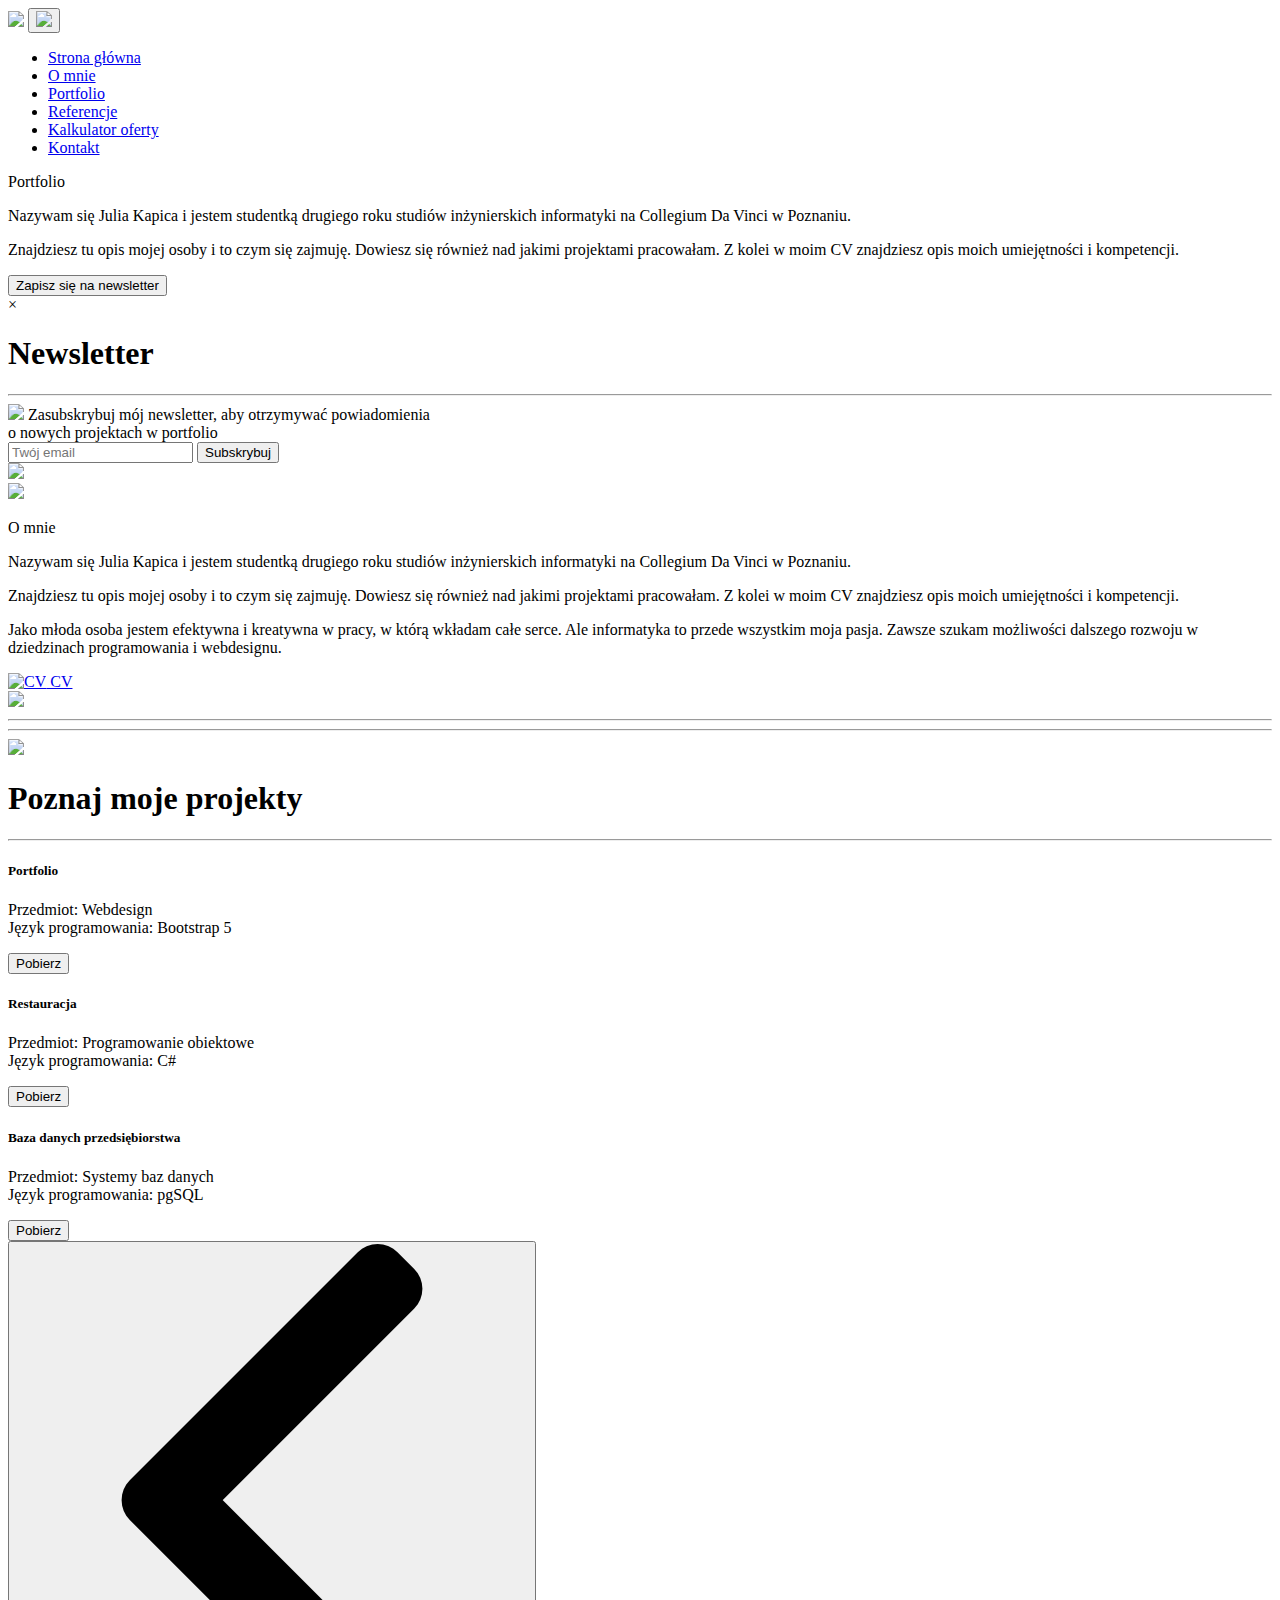
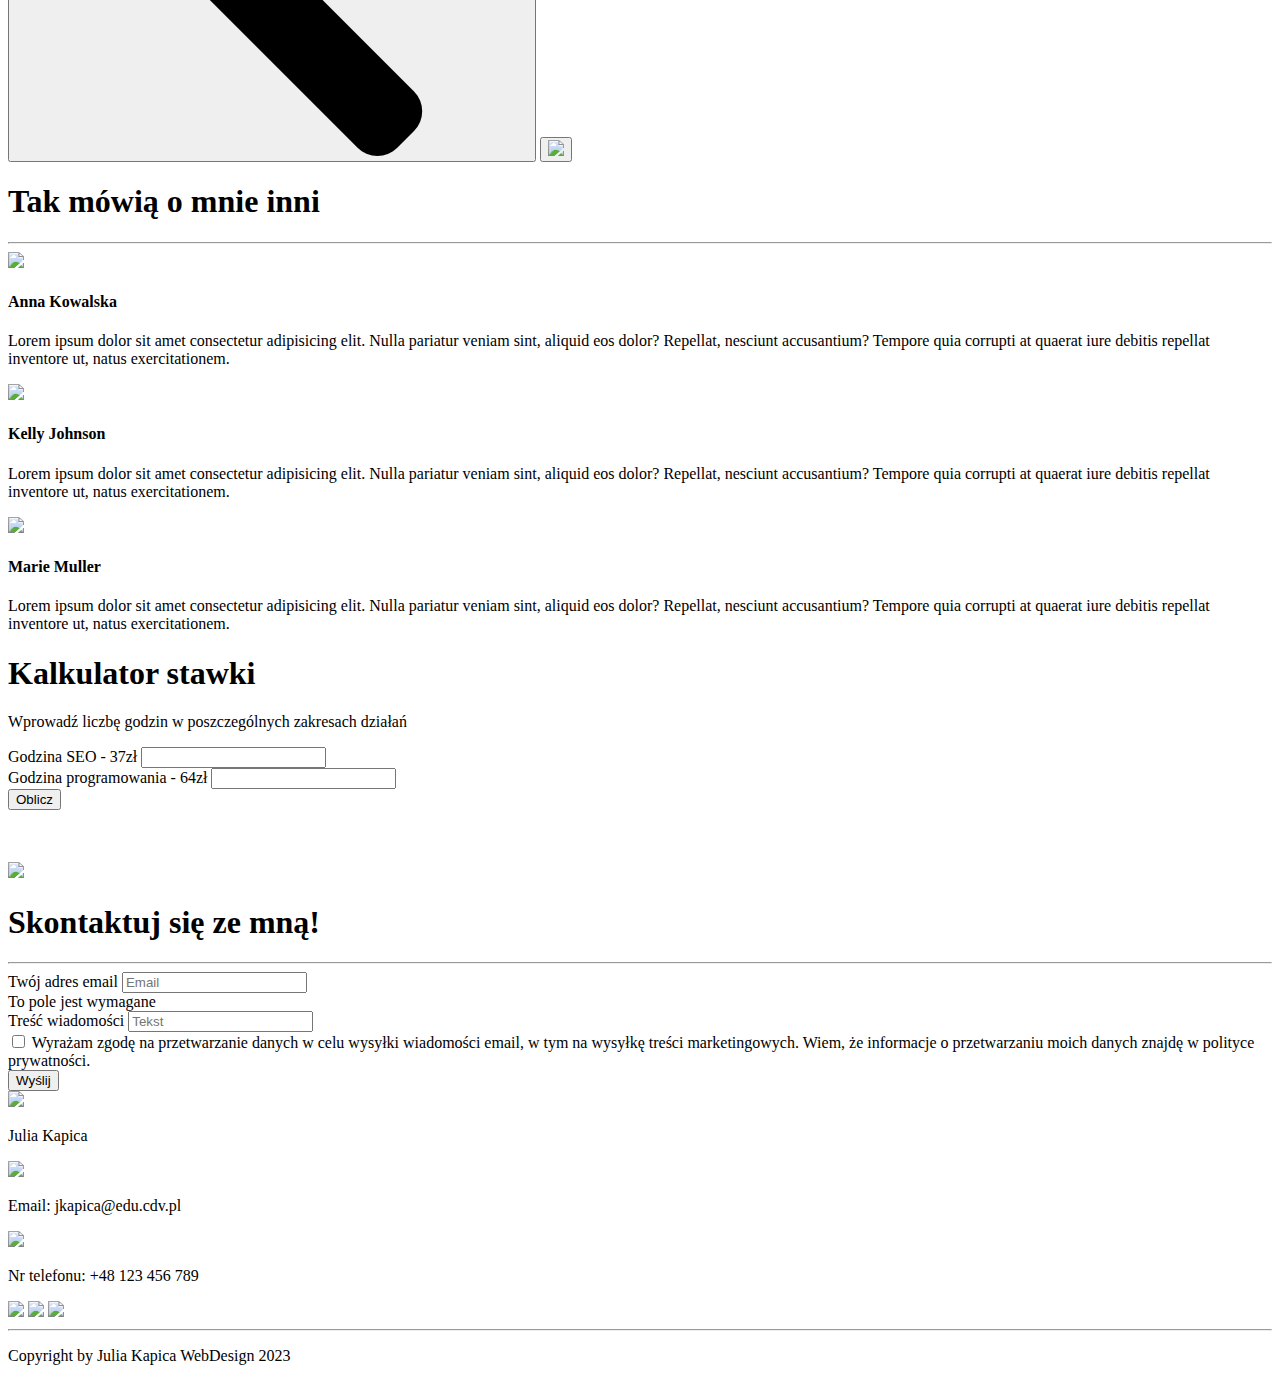
==== Portfolio/index.html @ a7f55874 "Add files via upload" ====
<!DOCTYPE html>
<html lang="pl">
  <head>
    <meta charset="UTF-8" />
    <meta name="viewport" content="width=device-width, initial-scale=1.0" />
    <title>Portfolio</title>

    <script src="https://cdn.jsdelivr.net/npm/@popperjs/core@2.9.2/dist/umd/popper.min.js"></script>

    <script
      src="https://cdn.jsdelivr.net/npm/popper.js@1.16.0/dist/umd/popper.min.js"
      integrity="sha384-Q6E9RHvbIyZFJoft+2mJbHaEWldlvI9IOYy5n3zV9zzTtmI3UksdQRVvoxMfooAo"
      crossorigin="anonymous"
    ></script>
    <script
      src="https://stackpath.bootstrapcdn.com/bootstrap/5.0.0-alpha1/js/bootstrap.min.js"
      integrity="sha384-oesi62hOLfzrys4LxRF63OJCXdXDipiYWBnvTl9Y9/TRlw5xlKIEHpNyvvDShgf/"
      crossorigin="anonymous"
    ></script>
    <script src="//maxcdn.bootstrapcdn.com/bootstrap/4.1.1/js/bootstrap.min.js"></script>
    <script src="//cdnjs.cloudflare.com/ajax/libs/jquery/3.2.1/jquery.min.js"></script>
    <link
      rel="stylesheet"
      href="https://stackpath.bootstrapcdn.com/bootstrap/5.0.0-alpha1/css/bootstrap.min.css"
      integrity="sha384-r4NyP46KrjDleawBgD5tp8Y7UzmLA05oM1iAEQ17CSuDqnUK2+k9luXQOfXJCJ4I"
      crossorigin="anonymous"
    />
    <link
      href="https://cdn.jsdelivr.net/npm/bootstrap@5.0.0-beta3/dist/css/bootstrap.min.css"
      rel="stylesheet"
      integrity="sha384-eOJMYsd53ii+scO/bJGFsiCZc+5NDVN2yr8+0RDqr0Ql0h+rP48ckxlpbzKgwra6"
      crossorigin="anonymous"
    />
    <script
      src="https://cdn.jsdelivr.net/npm/bootstrap@5.0.0-beta3/dist/js/bootstrap.bundle.min.js"
      integrity="sha384-JEW9xMcG8R+pH31jmWH6WWP0WintQrMb4s7ZOdauHnUtxwoG2vI5DkLtS3qm9Ekf"
      crossorigin="anonymous"
    ></script>

    <script>
      function calculateCost() {
        var a = 37;
        var b = 64;
        var hours1 = document.getElementById("hours1").value;
        var hours2 = document.getElementById("hours2").value;
        var totalCost = a * hours1 + b * hours2;
        document.getElementById("totalCost").innerHTML =
          "Łączny koszt: " + totalCost + "zł";
      }
    </script>

    <link rel="stylesheet" href="/css/style.css" />
  </head>
  <body>
    <!-- navigation section -->
    <section id="navigation">
      <nav class="navbar navbar-expand-lg bg-body-tertiary">
        <div class="container-fluid">
          <a class="navbar-brand" href="index.html"
            ><img src="/img/portfolio_logo.png"
          /></a>
          <button
            class="navbar-toggler dropdown-toggle"
            type="button"
            data-bs-toggle="collapse"
            data-bs-target="#navbarNav"
            aria-controls="navbarNav"
            aria-expanded="false"
            aria-label="Toggle navigation"
          >
            <img src="/img/dots.png" class="menu-btn" />
          </button>

          <div class="collapse navbar-collapse" id="navbarNav">
            <ul class="navbar-nav ml-auto">
              <li class="nav-item">
                <a class="nav-link active" aria-current="page" href="index.html"
                  >Strona główna</a
                >
              </li>
              <li class="nav-item">
                <a class="nav-link" href="#about-scroll">O mnie</a>
              </li>
              <li class="nav-item">
                <a class="nav-link" href="#projects-scroll">Portfolio</a>
              </li>
              <li class="nav-item">
                <a class="nav-link" href="#ref-scroll">Referencje</a>
              </li>
              <li class="nav-item">
                <a class="nav-link" href="#calculator">Kalkulator oferty</a>
              </li>
              <li class="nav-item">
                <a class="nav-link" href="#form-scroll">Kontakt</a>
              </li>
            </ul>
          </div>
        </div>
      </nav>
    </section>
    <!----- banner section ---------------->
    <section id="banner">
      <div class="container">
        <div class="row">
          <div class="col-md-6">
            <p class="page-title">Portfolio</p>
            <p>
              Nazywam się Julia Kapica i jestem studentką drugiego roku studiów
              inżynierskich informatyki na Collegium Da Vinci w Poznaniu.
            </p>

            <p>
              Znajdziesz tu opis mojej osoby i to czym się zajmuję. Dowiesz się
              również nad jakimi projektami pracowałam. Z kolei w moim CV
              znajdziesz opis moich umiejętności i kompetencji.
            </p>

            <button type="button" class="btn btn-primary" id="myBtn">
              Zapisz się na newsletter
            </button>
            <div id="myModal" class="modal">
              <!-- Modal content -->
              <div class="modal-content">
                <span class="close">&times;</span>
                <section id="newsletter">
                  <h1 class="title text-center">Newsletter</h1>
                  <hr class="hr hr-blurry" />
                  <div
                    class="row d-flex justify-content-center align-items-center rows"
                  >
                    <div class="col-md-6">
                      <div class="card">
                        <div class="text-center">
                          <img
                            src="/img/undraw_reminder_re_fe15.svg"
                            width="200"
                          />
                          <span class="d-block mt-3"
                            >Zasubskrybuj mój newsletter, aby otrzymywać
                            powiadomienia
                            <br />
                            o nowych projektach w portfolio</span
                          >
                          <div class="mx-5">
                            <div class="input-group mb-3 mt-4">
                              <input
                                type="text"
                                class="form-control"
                                placeholder="Twój email"
                                aria-label="Recipient's username"
                                aria-describedby="button-addon2"
                              />
                              <button
                                class="btn btn-success border-rad"
                                type="button"
                                id="button-addon2"
                              >
                                Subskrybuj
                              </button>
                            </div>
                          </div>
                        </div>
                      </div>
                    </div>
                  </div>
                </section>
              </div>
            </div>
          </div>
          <div class="col-md-6 text-center">
            <img src="/img/undraw_proud_coder_re_exuy.svg" class="img-fluid" />
          </div>
        </div>
      </div>
      <img src="/img/wave.svg" class="bottom-img" />
    </section>
    <div id="about-scroll"></div>
    <section id="about-me-container">
      <div class="container">
        <div class="row">
          <div class="col-md-6">
            <p class="page-title">O mnie</p>
            <p>
              Nazywam się Julia Kapica i jestem studentką drugiego roku studiów
              inżynierskich informatyki na Collegium Da Vinci w Poznaniu.
            </p>

            <p>
              Znajdziesz tu opis mojej osoby i to czym się zajmuję. Dowiesz się
              również nad jakimi projektami pracowałam. Z kolei w moim CV
              znajdziesz opis moich umiejętności i kompetencji.
            </p>

            <p>
              Jako młoda osoba jestem efektywna i kreatywna w pracy, w którą
              wkładam całe serce. Ale informatyka to przede wszystkim moja
              pasja. Zawsze szukam możliwości dalszego rozwoju w dziedzinach
              programowania i webdesignu.
            </p>
            <a href="#" download="CV" id="breathing-button" class="breath-btn">
              <img src="/img/download.png" class="download-btn" alt="CV" />
              CV
            </a>
          </div>

          <div class="col-md-6 text-center">
            <img src="/img/avatar_new.jpg" class="img-fluid" />
            <hr class="frame" />
            <hr class="vertical" />
          </div>
        </div>
      </div>
      <img src="/img/wave.svg" class="bottom-img" />
    </section>
    <!-- newsletter -->
    <div id="newsletter-scroll"></div>

    <!-- projects -->
    <div id="projects-scroll"></div>
    <section id="projects">
      <div class="container">
        <h1 class="title text-center">Poznaj moje projekty</h1>
        <hr class="hr hr-blurry" />

        <!-- Carousel wrapper -->
        <div
          id="carouselBasicExample"
          class="carousel slide carousel-fade"
          data-mdb-ride="carousel"
        >
          <div class="carousel-inner">
            <div class="carousel-item active">
              <div class="card text-center" id="card-slider">
                <div class="card-body">
                  <h5 class="card-title">Portfolio</h5>
                  <p class="card-text">
                    Przedmiot: Webdesign<br />Język programowania: Bootstrap 5
                  </p>
                  <button type="button" class="btn btn-primary">Pobierz</button>
                </div>
              </div>
            </div>
          </div>

          <div class="carousel-item">
            <div class="card text-center" id="card-slider">
              <div class="card-body">
                <h5 class="card-title">Restauracja</h5>
                <p class="card-text">
                  Przedmiot: Programowanie obiektowe<br />Język programowania:
                  C#
                </p>
                <button type="button" class="btn btn-primary">Pobierz</button>
              </div>
            </div>
          </div>

          <div class="carousel-item">
            <div class="card text-center" id="card-slider">
              <div class="card-body">
                <h5 class="card-title">Baza danych przedsiębiorstwa</h5>
                <p class="card-text">
                  Przedmiot: Systemy baz danych <br />Język programowania: pgSQL
                </p>
                <button type="button" class="btn btn-primary">Pobierz</button>
              </div>
            </div>
          </div>

          <!-- Controls -->
          <button
            class="carousel-control-prev"
            type="button"
            data-mdb-target="#carouselBasicExample"
            data-mdb-slide="prev"
          >
            <img src="img/left-arrow.png" class="slider-icon" />
          </button>
          <button
            class="carousel-control-next"
            type="button"
            data-mdb-target="#carouselBasicExample"
            data-mdb-slide="next"
          >
            <img src="/img/right-arrow.png" class="slider-icon" />
          </button>
        </div>
      </div>
    </section>

    <!------references------>
    <div id="ref-scroll"></div>
    <section id="references">
      <div class="container text-center">
        <h1 class="title">Tak mówią o mnie inni</h1>
        <hr class="hr hr-blurry" />

        <div class="row text-center">
          <div class="col-md-4 bd-container">
            <img src="/img/undraw_Working_out_re_nhkg.png" class="body-img" />
            <h4>Anna Kowalska</h4>
            <p>
              Lorem ipsum dolor sit amet consectetur adipisicing elit. Nulla
              pariatur veniam sint, aliquid eos dolor? Repellat, nesciunt
              accusantium? Tempore quia corrupti at quaerat iure debitis
              repellat inventore ut, natus exercitationem.
            </p>
          </div>
          <div class="col-md-4 bd-container">
            <img src="/img/undraw_Woman_re_afr8.png" class="body-img" />
            <h4>Kelly Johnson</h4>
            <p>
              Lorem ipsum dolor sit amet consectetur adipisicing elit. Nulla
              pariatur veniam sint, aliquid eos dolor? Repellat, nesciunt
              accusantium? Tempore quia corrupti at quaerat iure debitis
              repellat inventore ut, natus exercitationem.
            </p>
          </div>
          <div class="col-md-4 bd-container">
            <img src="/img/undraw_Ideas_flow_re_bmea.png" class="body-img" />
            <h4>Marie Muller</h4>
            <p>
              Lorem ipsum dolor sit amet consectetur adipisicing elit. Nulla
              pariatur veniam sint, aliquid eos dolor? Repellat, nesciunt
              accusantium? Tempore quia corrupti at quaerat iure debitis
              repellat inventore ut, natus exercitationem.
            </p>
          </div>
        </div>
      </div>
    </section>

    <!-- calculator -->

    <section id="calculator">
      <div class="container mt-5">
        <h1 class="calc-title">Kalkulator stawki</h1>
        <p>Wprowadź liczbę godzin w poszczególnych zakresach działań</p>
        <form id="calculator-form">
          <div class="form-group">
            <label for="h1" class="form-desc">Godzina SEO - 37zł</label>
            <input type="number" class="form-control" id="hours1" min="0" />
            <br />
            <label for="h2" class="form-desc"
              >Godzina programowania - 64zł</label
            >
            <input type="number" class="form-control" id="hours2" min="0" />
          </div>
          <button
            type="button"
            class="btn btn-primary"
            onclick="calculateCost()"
          >
            Oblicz
          </button>
        </form>
        <br /><br />
        <p id="totalCost"></p>
      </div>
      <img src="/img/wave.svg" class="bottom-img" />
    </section>

    <!-- form section -->
    <div id="form-scroll"></div>
    <section id="form">
      <h1 class="title text-center">Skontaktuj się ze mną!</h1>
      <hr class="hr hr-blurry" />
      <div class="card justify-content-center">
        <div class="card-body">
          <form>
            <div class="mb-3">
              <label for="exampleInputEmail1" class="form-label"
                >Twój adres email</label
              >
              <input
                type="email"
                class="form-control"
                id="exampleInputEmail1"
                placeholder="Email"
                aria-describedby="emailHelp"
              />
              <div id="emailHelp" class="form-text">To pole jest wymagane</div>
            </div>
            <div class="mb-3">
              <label for="exampleInputPassword1" class="form-label"
                >Treść wiadomości</label
              >
              <input
                type="password"
                class="form-control"
                placeholder="Tekst"
                id="exampleInputPassword1"
              />
            </div>
            <div class="mb-3 form-check">
              <input
                type="checkbox"
                class="form-check-input"
                id="exampleCheck1"
              />
              <label class="form-check-label" for="exampleCheck1"
                >Wyrażam zgodę na przetwarzanie danych w celu wysyłki wiadomości
                email, w tym na wysyłkę treści marketingowych. Wiem, że
                informacje o przetwarzaniu moich danych znajdę w polityce
                prywatności.</label
              >
            </div>
            <button type="submit" class="btn btn-primary">Wyślij</button>
          </form>
        </div>
      </div>
    </section>

    <!-- footer section -->
    <section id="footer">
      <div class="container text-center">
        <div class="row text-center">
          <div class="col-md-4 footer-box">
            <img src="/img/user.png" class="icon" />
            <p>Julia Kapica</p>
          </div>
          <div class="col-md-4 footer-box">
            <img src="/img/mail.png" class="icon" />
            <p>Email: jkapica@edu.cdv.pl</p>
          </div>
          <div class="col-md-4 footer-box">
            <img src="/img/phone-call.png" class="icon" />
            <p>Nr telefonu: +48 123 456 789</p>
          </div>
        </div>
        <div class="social-icons">
          <a href="https://www.linkedin.com/in/julia-kapica/">
            <img src="/img/linkedin.png"
          /></a>
          <a href="https://www.facebook.com/julka.ka.75/">
            <img src="/img/facebook.png"
          /></a>
          <a href="https://github.com/juliakapica">
            <img src="/img/github-sign.png"
          /></a>
        </div>
        <hr />
        <p class="copyright">Copyright by Julia Kapica WebDesign 2023</p>
      </div>
    </section>

    <script>
      // Get the modal
      var modal = document.getElementById("myModal");

      // Get the button that opens the modal
      var btn = document.getElementById("myBtn");

      // Get the <span> element that closes the modal
      var span = document.getElementsByClassName("close")[0];

      // When the user clicks on the button, open the modal
      btn.onclick = function () {
        modal.style.display = "block";
      };

      // When the user clicks on <span> (x), close the modal
      span.onclick = function () {
        modal.style.display = "none";
      };

      // When the user clicks anywhere outside of the modal, close it
      window.onclick = function (event) {
        if (event.target == modal) {
          modal.style.display = "none";
        }
      };
    </script>
  </body>
</html>
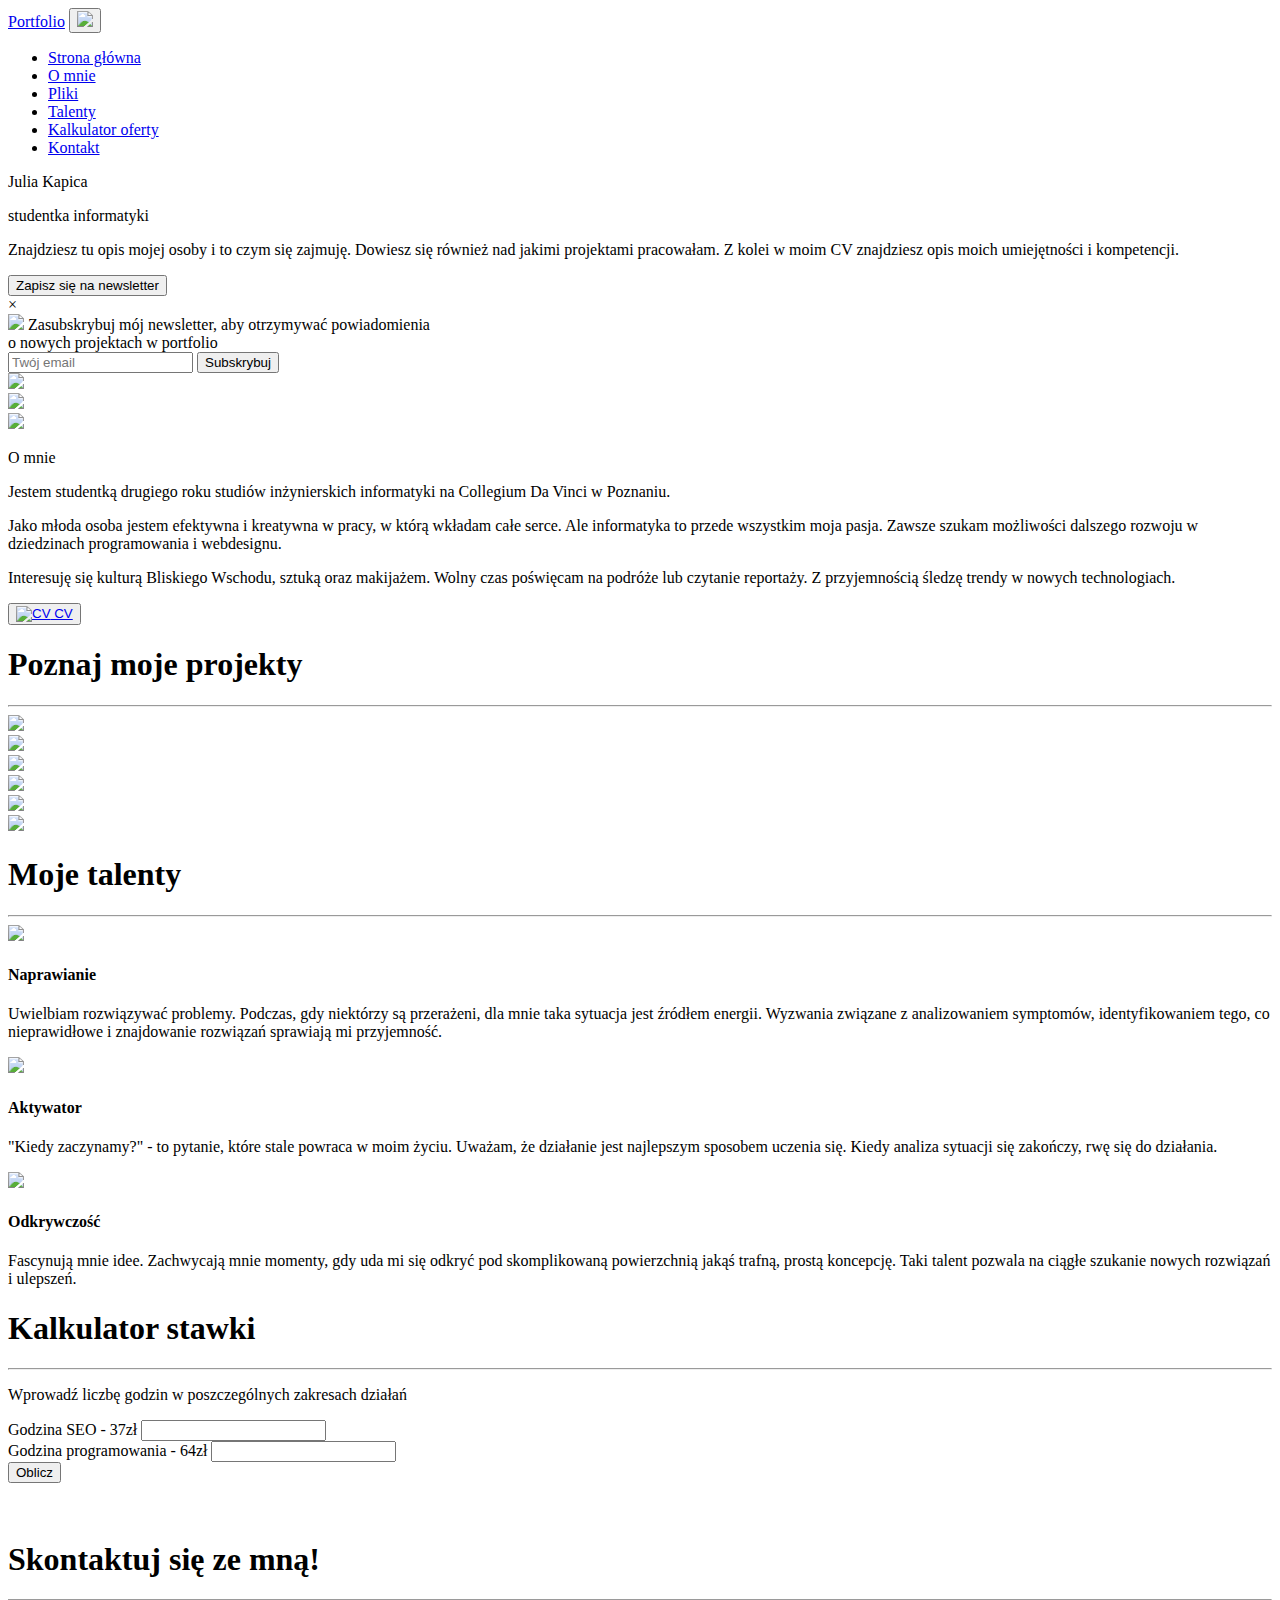
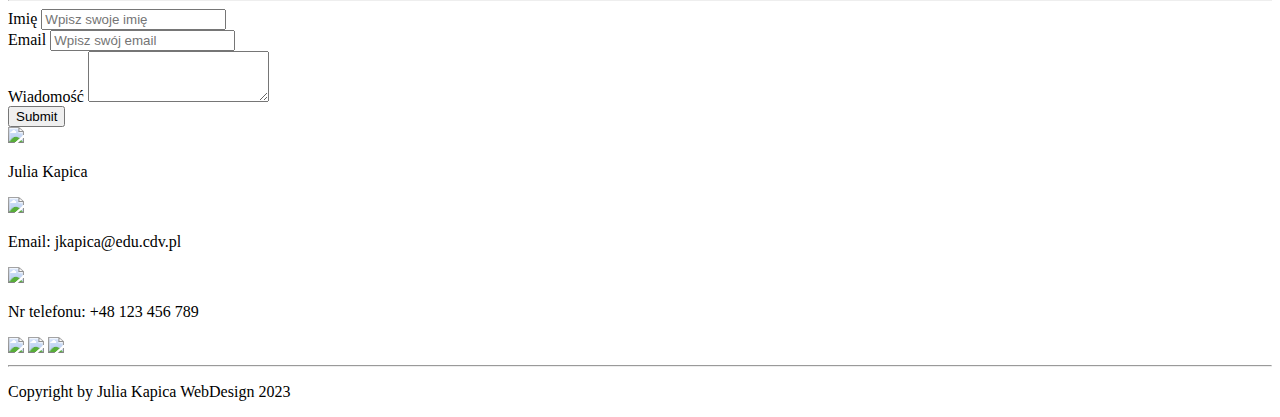
==== commit caced36d: "Add files via upload" ====
--- a/Portfolio/index.html
+++ b/Portfolio/index.html
@@ -4,6 +4,12 @@
     <meta charset="UTF-8" />
     <meta name="viewport" content="width=device-width, initial-scale=1.0" />
     <title>Portfolio</title>
+
+    <link
+      href="[data-uri]"
+      rel="icon"
+      type="image/x-icon"
+    />
 
     <script src="https://cdn.jsdelivr.net/npm/@popperjs/core@2.9.2/dist/umd/popper.min.js"></script>
 
@@ -56,9 +62,9 @@
     <section id="navigation">
       <nav class="navbar navbar-expand-lg bg-body-tertiary">
         <div class="container-fluid">
-          <a class="navbar-brand" href="index.html"
-            ><img src="/img/portfolio_logo.png"
-          /></a>
+          <a class="navbar-brand" href="index.html" id="main-title"
+            >Portfolio</a
+          >
           <button
             class="navbar-toggler dropdown-toggle"
             type="button"
@@ -82,13 +88,15 @@
                 <a class="nav-link" href="#about-scroll">O mnie</a>
               </li>
               <li class="nav-item">
-                <a class="nav-link" href="#projects-scroll">Portfolio</a>
-              </li>
-              <li class="nav-item">
-                <a class="nav-link" href="#ref-scroll">Referencje</a>
-              </li>
-              <li class="nav-item">
-                <a class="nav-link" href="#calculator">Kalkulator oferty</a>
+                <a class="nav-link" href="#projects-scroll">Pliki</a>
+              </li>
+              <li class="nav-item">
+                <a class="nav-link" href="#ref-scroll">Talenty</a>
+              </li>
+              <li class="nav-item">
+                <a class="nav-link" href="#calculator-scroll"
+                  >Kalkulator oferty</a
+                >
               </li>
               <li class="nav-item">
                 <a class="nav-link" href="#form-scroll">Kontakt</a>
@@ -103,33 +111,28 @@
       <div class="container">
         <div class="row">
           <div class="col-md-6">
-            <p class="page-title">Portfolio</p>
-            <p>
-              Nazywam się Julia Kapica i jestem studentką drugiego roku studiów
-              inżynierskich informatyki na Collegium Da Vinci w Poznaniu.
-            </p>
-
-            <p>
-              Znajdziesz tu opis mojej osoby i to czym się zajmuję. Dowiesz się
-              również nad jakimi projektami pracowałam. Z kolei w moim CV
-              znajdziesz opis moich umiejętności i kompetencji.
-            </p>
-
-            <button type="button" class="btn btn-primary" id="myBtn">
-              Zapisz się na newsletter
-            </button>
-            <div id="myModal" class="modal">
-              <!-- Modal content -->
-              <div class="modal-content">
-                <span class="close">&times;</span>
-                <section id="newsletter">
-                  <h1 class="title text-center">Newsletter</h1>
-                  <hr class="hr hr-blurry" />
-                  <div
-                    class="row d-flex justify-content-center align-items-center rows"
-                  >
-                    <div class="col-md-6">
-                      <div class="card">
+            <section id="banner-content">
+              <p class="page-title">Julia Kapica</p>
+              <p class="subtitle">studentka informatyki</p>
+
+              <p>
+                Znajdziesz tu opis mojej osoby i to czym się zajmuję. Dowiesz
+                się również nad jakimi projektami pracowałam. Z kolei w moim CV
+                znajdziesz opis moich umiejętności i kompetencji.
+              </p>
+
+              <button type="button" class="btn btn-primary" id="myBtn">
+                Zapisz się na newsletter
+              </button>
+              <div id="myModal" class="modal">
+                <!--modal-newsletter -->
+                <div class="modal-content">
+                  <span class="close">&times;</span>
+                  <section id="newsletter">
+                    <div
+                      class="row d-flex justify-content-center align-items-center rows"
+                    >
+                      <div class="col-md-6 news">
                         <div class="text-center">
                           <img
                             src="/img/undraw_reminder_re_fe15.svg"
@@ -162,33 +165,32 @@
                         </div>
                       </div>
                     </div>
-                  </div>
-                </section>
+                  </section>
+                </div>
               </div>
-            </div>
+            </section>
           </div>
           <div class="col-md-6 text-center">
-            <img src="/img/undraw_proud_coder_re_exuy.svg" class="img-fluid" />
+            <img src="/img/avatar_new.jpg" class="img-fluid" />
           </div>
         </div>
       </div>
       <img src="/img/wave.svg" class="bottom-img" />
     </section>
+    <!-- about-me-section -->
     <div id="about-scroll"></div>
     <section id="about-me-container">
       <div class="container">
         <div class="row">
-          <div class="col-md-6">
+          <div class="col-md-6 text-center">
+            <img src="/img/IMG-1068.jpg" class="img-fluid" />
+          </div>
+          <div class="col-md-6" id="abt-me-content">
             <p class="page-title">O mnie</p>
-            <p>
-              Nazywam się Julia Kapica i jestem studentką drugiego roku studiów
-              inżynierskich informatyki na Collegium Da Vinci w Poznaniu.
-            </p>
-
-            <p>
-              Znajdziesz tu opis mojej osoby i to czym się zajmuję. Dowiesz się
-              również nad jakimi projektami pracowałam. Z kolei w moim CV
-              znajdziesz opis moich umiejętności i kompetencji.
+
+            <p>
+              Jestem studentką drugiego roku studiów inżynierskich informatyki
+              na Collegium Da Vinci w Poznaniu.
             </p>
 
             <p>
@@ -197,133 +199,108 @@
               pasja. Zawsze szukam możliwości dalszego rozwoju w dziedzinach
               programowania i webdesignu.
             </p>
-            <a href="#" download="CV" id="breathing-button" class="breath-btn">
-              <img src="/img/download.png" class="download-btn" alt="CV" />
-              CV
-            </a>
-          </div>
-
-          <div class="col-md-6 text-center">
-            <img src="/img/avatar_new.jpg" class="img-fluid" />
-            <hr class="frame" />
-            <hr class="vertical" />
-          </div>
-        </div>
-      </div>
-      <img src="/img/wave.svg" class="bottom-img" />
-    </section>
-    <!-- newsletter -->
-    <div id="newsletter-scroll"></div>
-
+
+            <p>
+              Interesuję się kulturą Bliskiego Wschodu, sztuką oraz makijażem.
+              Wolny czas poświęcam na podróże lub czytanie reportaży. Z
+              przyjemnością śledzę trendy w nowych technologiach.
+            </p>
+            <button type="button" class="download-btn">
+              <a
+                href="/files/Kapica_CV_informatyczne.pdf"
+                download="Kapica_CV_informatyczne.pdf"
+              >
+                <img src="/img/download.png" alt="CV" />
+                CV
+              </a>
+            </button>
+          </div>
+        </div>
+      </div>
+    </section>
     <!-- projects -->
     <div id="projects-scroll"></div>
     <section id="projects">
-      <div class="container">
+      <div class="container text-center">
         <h1 class="title text-center">Poznaj moje projekty</h1>
         <hr class="hr hr-blurry" />
 
-        <!-- Carousel wrapper -->
-        <div
-          id="carouselBasicExample"
-          class="carousel slide carousel-fade"
-          data-mdb-ride="carousel"
-        >
-          <div class="carousel-inner">
-            <div class="carousel-item active">
-              <div class="card text-center" id="card-slider">
-                <div class="card-body">
-                  <h5 class="card-title">Portfolio</h5>
-                  <p class="card-text">
-                    Przedmiot: Webdesign<br />Język programowania: Bootstrap 5
-                  </p>
-                  <button type="button" class="btn btn-primary">Pobierz</button>
-                </div>
-              </div>
-            </div>
-          </div>
-
-          <div class="carousel-item">
-            <div class="card text-center" id="card-slider">
-              <div class="card-body">
-                <h5 class="card-title">Restauracja</h5>
-                <p class="card-text">
-                  Przedmiot: Programowanie obiektowe<br />Język programowania:
-                  C#
-                </p>
-                <button type="button" class="btn btn-primary">Pobierz</button>
-              </div>
-            </div>
-          </div>
-
-          <div class="carousel-item">
-            <div class="card text-center" id="card-slider">
-              <div class="card-body">
-                <h5 class="card-title">Baza danych przedsiębiorstwa</h5>
-                <p class="card-text">
-                  Przedmiot: Systemy baz danych <br />Język programowania: pgSQL
-                </p>
-                <button type="button" class="btn btn-primary">Pobierz</button>
-              </div>
-            </div>
-          </div>
-
-          <!-- Controls -->
-          <button
-            class="carousel-control-prev"
-            type="button"
-            data-mdb-target="#carouselBasicExample"
-            data-mdb-slide="prev"
-          >
-            <img src="img/left-arrow.png" class="slider-icon" />
-          </button>
-          <button
-            class="carousel-control-next"
-            type="button"
-            data-mdb-target="#carouselBasicExample"
-            data-mdb-slide="next"
-          >
-            <img src="/img/right-arrow.png" class="slider-icon" />
-          </button>
-        </div>
-      </div>
-    </section>
-
-    <!------references------>
+        <div class="row">
+          <div class="col-md-4 baza">
+            <a href="/files/Kapica_database.rar" download="Kapica_database.rar">
+              <img src="/img/img-baza.png" />
+            </a>
+          </div>
+          <div class="col-md-4 scenka">
+            <a href="/files/wester_scene.fbx" download="wester_scene.fbx">
+              <img src="/img/img-scenka.png" />
+            </a>
+          </div>
+          <div class="col-md-4 port">
+            <a href="https://github.com/JuliaKapica/portfolio">
+              <img src="/img/img-portfolio.png" />
+            </a>
+          </div>
+        </div>
+
+        <div class="row">
+          <div class="col-md-4 fem">
+            <a href="/files/Esej tutorski.docx" download="Esej tutorski.docx">
+              <img src="/img/img-fem.png" />
+            </a>
+          </div>
+          <div class="col-md-4 res">
+            <a href="#" download="" class="disabled">
+              <img src="/img/img-restauracja.png" />
+            </a>
+          </div>
+          <div class="col-md-4 pbl">
+            <a
+              href="/files/Problem Based Learning.pdf"
+              download="Problem Based Learning.pdf"
+            >
+              <img src="/img/img-pbl.png" />
+            </a>
+          </div>
+        </div>
+      </div>
+    </section>
+
+    <!------talents------>
     <div id="ref-scroll"></div>
-    <section id="references">
+    <section id="talents">
       <div class="container text-center">
-        <h1 class="title">Tak mówią o mnie inni</h1>
+        <h1 class="title">Moje talenty</h1>
         <hr class="hr hr-blurry" />
 
         <div class="row text-center">
           <div class="col-md-4 bd-container">
-            <img src="/img/undraw_Working_out_re_nhkg.png" class="body-img" />
-            <h4>Anna Kowalska</h4>
-            <p>
-              Lorem ipsum dolor sit amet consectetur adipisicing elit. Nulla
-              pariatur veniam sint, aliquid eos dolor? Repellat, nesciunt
-              accusantium? Tempore quia corrupti at quaerat iure debitis
-              repellat inventore ut, natus exercitationem.
+            <img src="/img/naprawianie.png" class="body-img" />
+            <h4>Naprawianie</h4>
+            <p>
+              Uwielbiam rozwiązywać problemy. Podczas, gdy niektórzy są
+              przerażeni, dla mnie taka sytuacja jest źródłem energii. Wyzwania
+              związane z analizowaniem symptomów, identyfikowaniem tego, co
+              nieprawidłowe i znajdowanie rozwiązań sprawiają mi przyjemność.
             </p>
           </div>
           <div class="col-md-4 bd-container">
-            <img src="/img/undraw_Woman_re_afr8.png" class="body-img" />
-            <h4>Kelly Johnson</h4>
-            <p>
-              Lorem ipsum dolor sit amet consectetur adipisicing elit. Nulla
-              pariatur veniam sint, aliquid eos dolor? Repellat, nesciunt
-              accusantium? Tempore quia corrupti at quaerat iure debitis
-              repellat inventore ut, natus exercitationem.
+            <img src="/img/aktywator.png" class="body-img" />
+            <h4>Aktywator</h4>
+            <p>
+              "Kiedy zaczynamy?" - to pytanie, które stale powraca w moim życiu.
+              Uważam, że działanie jest najlepszym sposobem uczenia się. Kiedy
+              analiza sytuacji się zakończy, rwę się do działania.
             </p>
           </div>
           <div class="col-md-4 bd-container">
-            <img src="/img/undraw_Ideas_flow_re_bmea.png" class="body-img" />
-            <h4>Marie Muller</h4>
-            <p>
-              Lorem ipsum dolor sit amet consectetur adipisicing elit. Nulla
-              pariatur veniam sint, aliquid eos dolor? Repellat, nesciunt
-              accusantium? Tempore quia corrupti at quaerat iure debitis
-              repellat inventore ut, natus exercitationem.
+            <img src="/img/odkrywczosc.png" class="body-img" />
+            <h4>Odkrywczość</h4>
+            <p>
+              Fascynują mnie idee. Zachwycają mnie momenty, gdy uda mi się
+              odkryć pod skomplikowaną powierzchnią jakąś trafną, prostą
+              koncepcję. Taki talent pozwala na ciągłe szukanie nowych rozwiązań
+              i ulepszeń.
             </p>
           </div>
         </div>
@@ -331,33 +308,37 @@
     </section>
 
     <!-- calculator -->
-
+    <div id="calculator-scroll"></div>
     <section id="calculator">
-      <div class="container mt-5">
-        <h1 class="calc-title">Kalkulator stawki</h1>
-        <p>Wprowadź liczbę godzin w poszczególnych zakresach działań</p>
-        <form id="calculator-form">
-          <div class="form-group">
-            <label for="h1" class="form-desc">Godzina SEO - 37zł</label>
-            <input type="number" class="form-control" id="hours1" min="0" />
-            <br />
-            <label for="h2" class="form-desc"
-              >Godzina programowania - 64zł</label
+      <h1 class="title text-center">Kalkulator stawki</h1>
+      <hr class="hr hr-blurry" />
+      <div class="kalkulator">
+        <div class="container mt-5">
+          <p class="kalk-p">
+            Wprowadź liczbę godzin w poszczególnych zakresach działań
+          </p>
+          <form id="calculator-form">
+            <div class="form-group">
+              <label for="h1" class="form-desc">Godzina SEO - 37zł</label>
+              <input type="number" class="form-control" id="hours1" min="0" />
+              <br />
+              <label for="h2" class="form-desc"
+                >Godzina programowania - 64zł</label
+              >
+              <input type="number" class="form-control" id="hours2" min="0" />
+            </div>
+            <button
+              type="button"
+              class="btn btn-primary"
+              onclick="calculateCost()"
             >
-            <input type="number" class="form-control" id="hours2" min="0" />
-          </div>
-          <button
-            type="button"
-            class="btn btn-primary"
-            onclick="calculateCost()"
-          >
-            Oblicz
-          </button>
-        </form>
-        <br /><br />
-        <p id="totalCost"></p>
-      </div>
-      <img src="/img/wave.svg" class="bottom-img" />
+              Oblicz
+            </button>
+          </form>
+          <br /><br />
+          <p id="totalCost"></p>
+        </div>
+      </div>
     </section>
 
     <!-- form section -->
@@ -365,47 +346,37 @@
     <section id="form">
       <h1 class="title text-center">Skontaktuj się ze mną!</h1>
       <hr class="hr hr-blurry" />
-      <div class="card justify-content-center">
-        <div class="card-body">
-          <form>
-            <div class="mb-3">
-              <label for="exampleInputEmail1" class="form-label"
-                >Twój adres email</label
-              >
+      <div class="formularz">
+        <div class="container mt-5">
+          <form id="form-bck">
+            <div class="form-group">
+              <label for="name">Imię</label>
+              <input
+                type="text"
+                class="form-control"
+                id="name"
+                placeholder="Wpisz swoje imię"
+              />
+            </div>
+            <div class="form-group">
+              <label for="email">Email</label>
               <input
                 type="email"
                 class="form-control"
-                id="exampleInputEmail1"
-                placeholder="Email"
-                aria-describedby="emailHelp"
-              />
-              <div id="emailHelp" class="form-text">To pole jest wymagane</div>
-            </div>
-            <div class="mb-3">
-              <label for="exampleInputPassword1" class="form-label"
-                >Treść wiadomości</label
-              >
-              <input
-                type="password"
-                class="form-control"
-                placeholder="Tekst"
-                id="exampleInputPassword1"
+                id="email"
+                placeholder="Wpisz swój email"
               />
             </div>
-            <div class="mb-3 form-check">
-              <input
-                type="checkbox"
-                class="form-check-input"
-                id="exampleCheck1"
-              />
-              <label class="form-check-label" for="exampleCheck1"
-                >Wyrażam zgodę na przetwarzanie danych w celu wysyłki wiadomości
-                email, w tym na wysyłkę treści marketingowych. Wiem, że
-                informacje o przetwarzaniu moich danych znajdę w polityce
-                prywatności.</label
-              >
+            <div class="form-group">
+              <label for="message">Wiadomość</label>
+              <textarea class="form-control" id="message" rows="3"></textarea>
             </div>
-            <button type="submit" class="btn btn-primary">Wyślij</button>
+            <button
+              type="submit"
+              class="btn btn-primary justify-content-center"
+            >
+              Submit
+            </button>
           </form>
         </div>
       </div>
